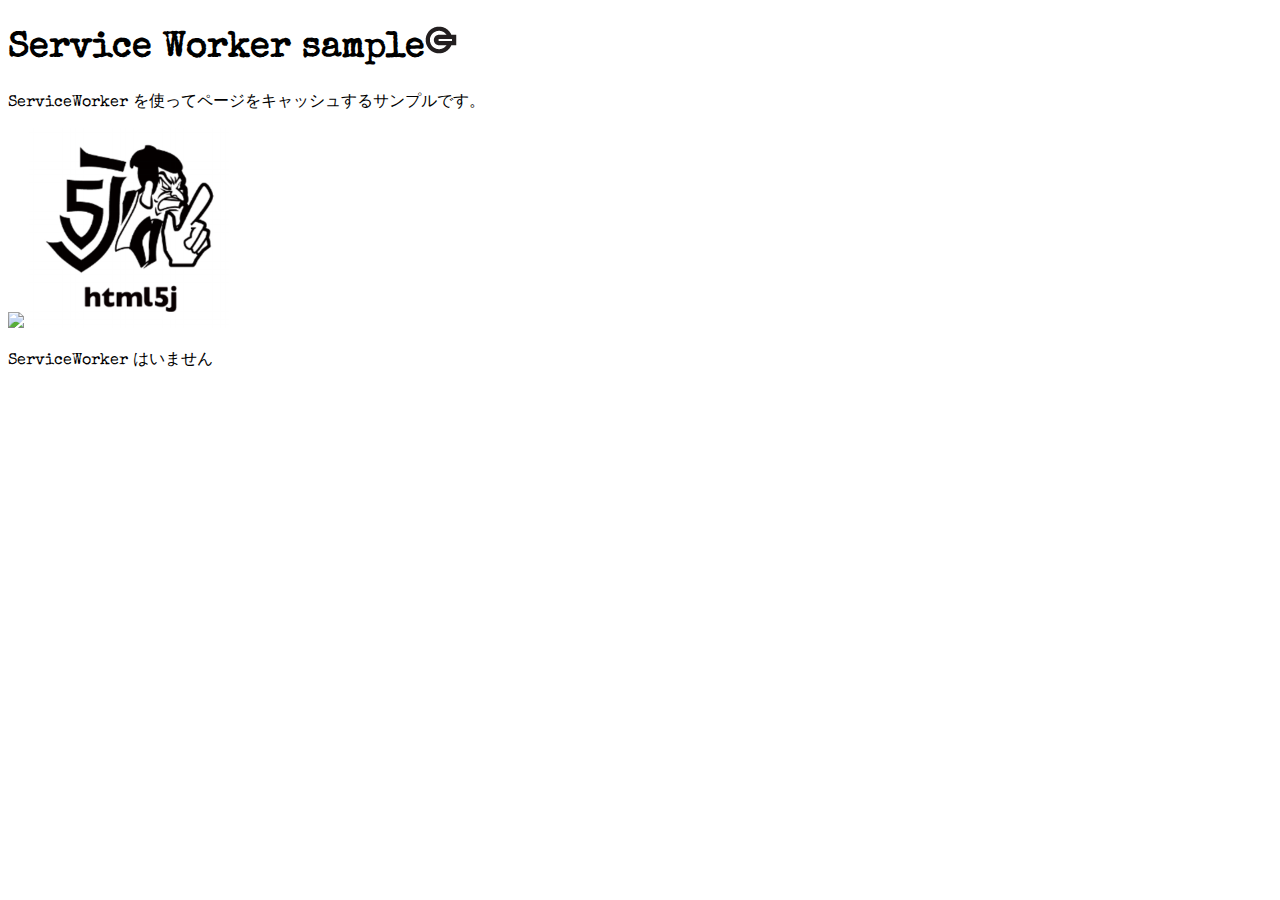
==== inscope.html @ 550a3399 "Updated for demo" ====
<!DOCTYPE html>
<head>
  <meta http-equiv='Content-Type' content='text/html; charset=utf8'>
  <link rel='stylesheet' type='text/css' href='main.css'>
  <link rel='stylesheet' type='text/css' href='http://fonts.googleapis.com/css?family=Special+Elite'>
</head>
<body>
  <h1>Service Worker sample</h1>
  <p>ServiceWorker を使ってページをキャッシュするサンプルです。</p>
  <img src="http://www.w3.org/html/logo/downloads/HTML5_Logo_128.png" />
  <img src="html5j.png" />
  <p id="log"></p>
<script>
function log(msg) {
  document.querySelector('#log').textContent += msg;
}
if (navigator.serviceWorker.controller) {
  log('このページは ServiceWorker にコントロールされています');
} else {
  log('ServiceWorker はいません');
}
</script>
</body>
---- main.css ----
h1:after { content: url('offline_icon.png'); }
h1 { font-size: 36px; }
* { font-family: 'Special Elite'; }
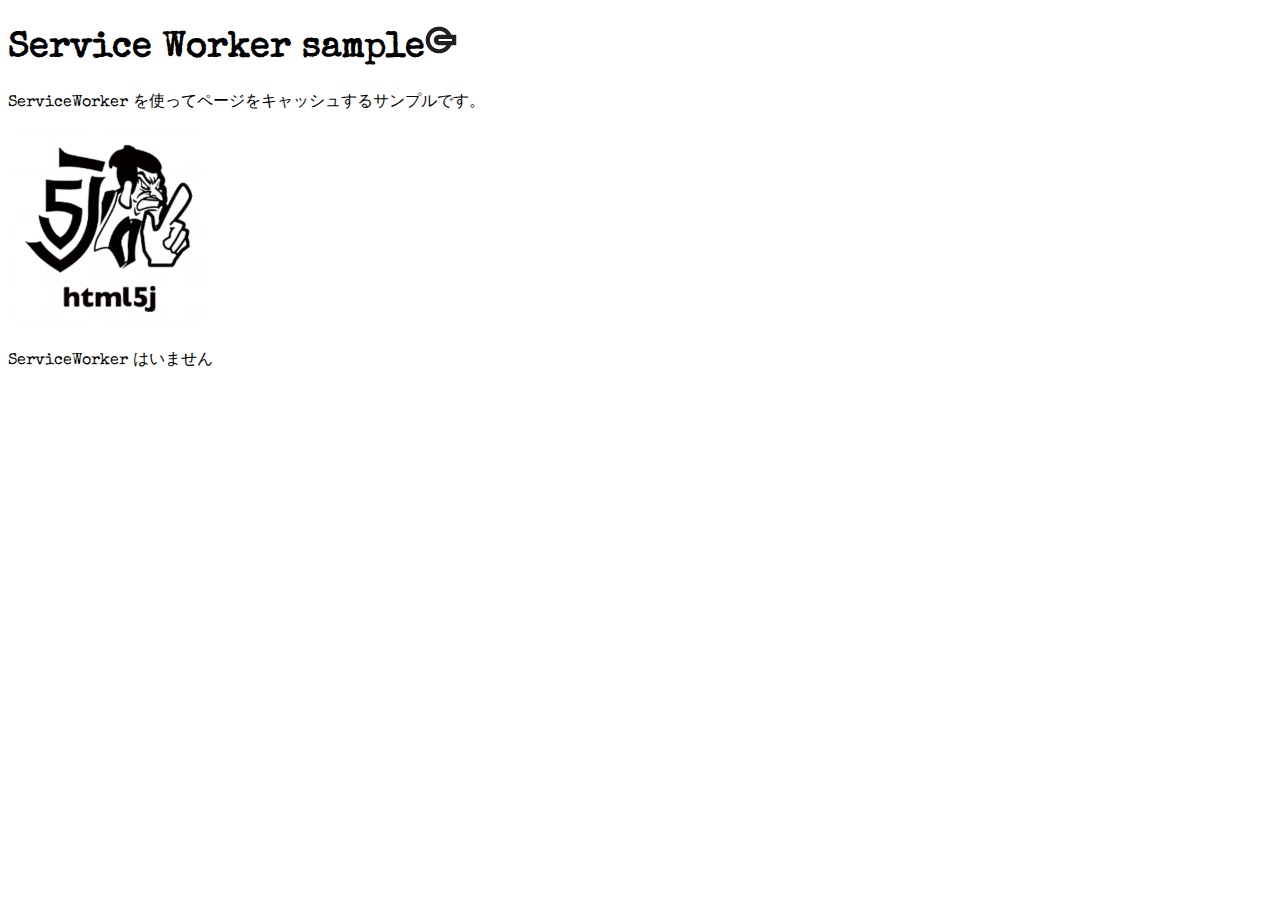
==== commit 4c62a24c: "no http" ====
--- a/inscope.html
+++ b/inscope.html
@@ -7,7 +7,7 @@
 <body>
   <h1>Service Worker sample</h1>
   <p>ServiceWorker を使ってページをキャッシュするサンプルです。</p>
-  <img src="http://www.w3.org/html/logo/downloads/HTML5_Logo_128.png" />
+  <!--<img src="http://www.w3.org/html/logo/downloads/HTML5_Logo_128.png" />-->
   <img src="html5j.png" />
   <p id="log"></p>
 <script>
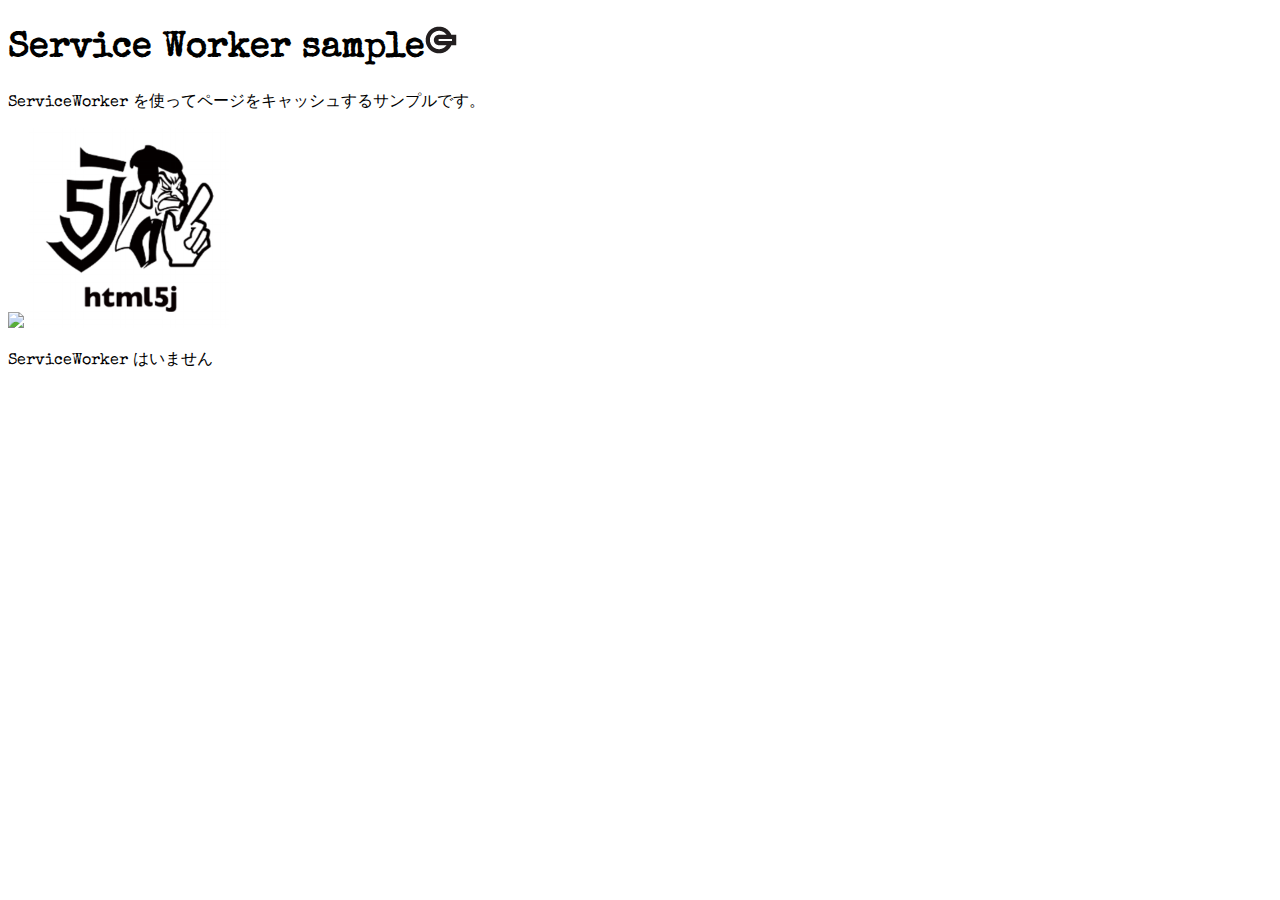
==== commit 4e8055e3: "added external image" ====
--- a/inscope.html
+++ b/inscope.html
@@ -2,12 +2,12 @@
 <head>
   <meta http-equiv='Content-Type' content='text/html; charset=utf8'>
   <link rel='stylesheet' type='text/css' href='main.css'>
-  <link rel='stylesheet' type='text/css' href='http://fonts.googleapis.com/css?family=Special+Elite'>
+  <link rel='stylesheet' type='text/css' href='https://fonts.googleapis.com/css?family=Special+Elite'>
 </head>
 <body>
   <h1>Service Worker sample</h1>
   <p>ServiceWorker を使ってページをキャッシュするサンプルです。</p>
-  <!--<img src="http://www.w3.org/html/logo/downloads/HTML5_Logo_128.png" />-->
+  <img src="https://upload.wikimedia.org/wikipedia/commons/thumb/6/61/HTML5_logo_and_wordmark.svg/240px-HTML5_logo_and_wordmark.svg.png" />
   <img src="html5j.png" />
   <p id="log"></p>
 <script>
